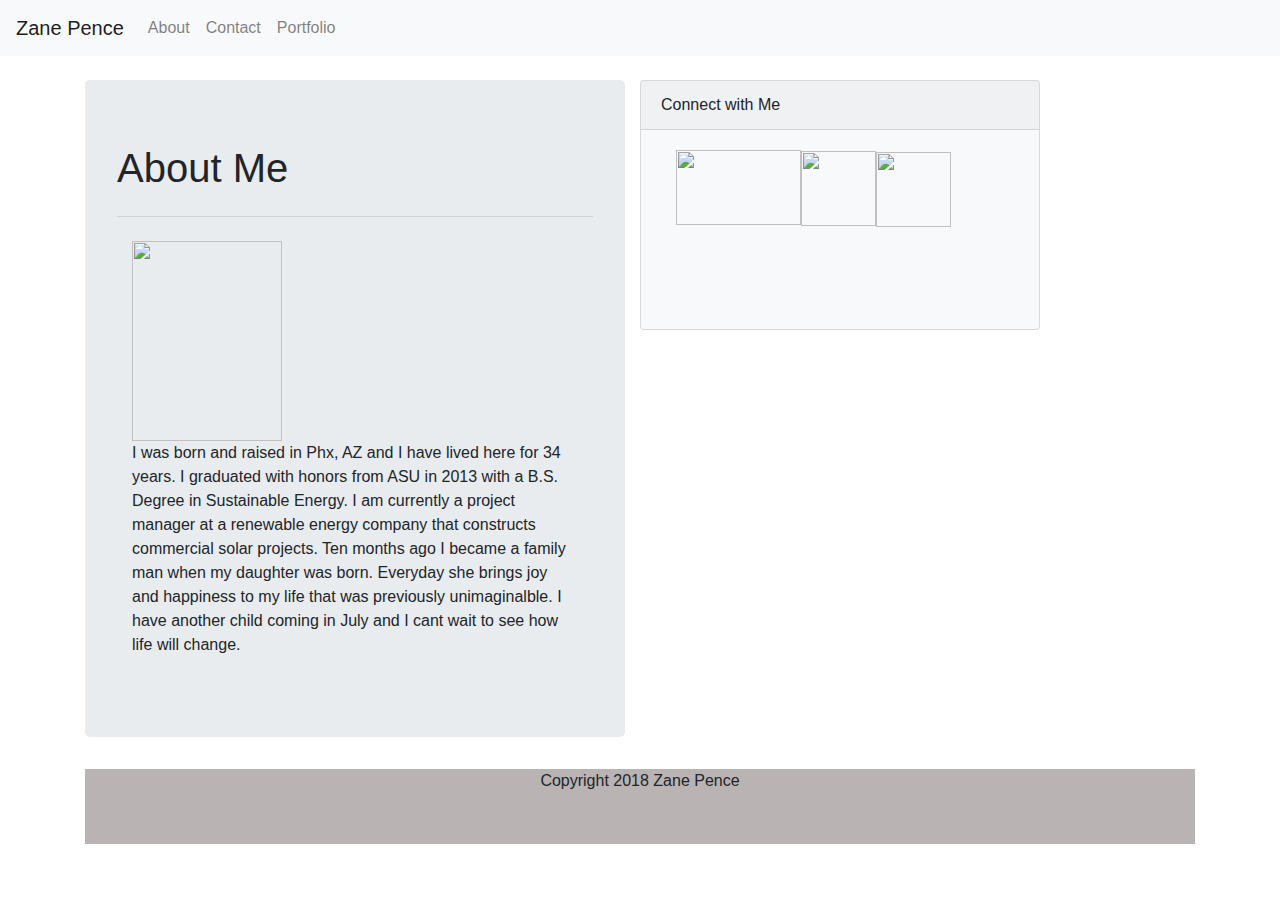
==== index.html @ 5597c78e "Final Layout" ====
<!DOCTYPE html>
<html lang="en">
<head>
    <meta charset="UTF-8">
    <meta name="viewport" content="width=device-width, initial-scale=1.0">
    <meta http-equiv="X-UA-Compatible" content="ie=edge">
    <title>About Me</title>

    <link rel="stylesheet" href="https://maxcdn.bootstrapcdn.com/bootstrap/4.0.0/css/bootstrap.min.css" integrity="sha384-Gn5384xqQ1aoWXA+058RXPxPg6fy4IWvTNh0E263XmFcJlSAwiGgFAW/dAiS6JXm" crossorigin="anonymous">
    <link rel="stylesheet" type="text/css" href="assets/css/style.css">
    <link rel="stylesheet" type="text/css" href="assets/css/reset.css">

  </head>


<body>
    
        <nav class="navbar navbar-expand-lg navbar-light bg-light">
                <a class="navbar-brand" href="#">Zane Pence</a>
                <button class="navbar-toggler" type="button" data-toggle="collapse" data-target="#navbarSupportedContent" aria-controls="navbarSupportedContent" aria-expanded="false" aria-label="Toggle navigation">
                  <span class="navbar-toggler-icon"></span>
                </button>
              
                <div class="collapse navbar-collapse" id="navbarSupportedContent">
                  <ul class="navbar-nav mr-auto">
                    
                    <li class="nav-item">
                      <a class="nav-link" href="index.html">About</a>
                    </li>
                    <li class="nav-item">
                      <a class="nav-link" href="contact.html">Contact</a>
                    </li>
                    <li class="nav-item">
                      <a class="nav-link" href="portfolio.html">Portfolio</a>
                    </li>
                </div>
              </nav> <br>     
             
            <div class="container">
               <div class="row">
                    <div class="col-xs-12 col-sm-12 col-med-6 col-lg-6 col-xl-6">
                            <div class="jumbotron">
                                    <h1 class="display-8">About Me</h1>
                                        
                                    <hr class="my-4">
                                    
                                    <div class="col-2">
                                        <img src="https://scontent-lax3-2.xx.fbcdn.net/v/t1.0-9/1480771_567685589966763_722156356_n.jpg?oh=94a8a939e86306e683fb1c685b61f5dc&oe=5ADFCDD8" style="height:200px; width: 150px" alt="">
                                    </div>
                                    
                                    <div class="col-12">
                                        <p class="pull-left;">I was born and raised in Phx, AZ and I have lived here for 34 years. I graduated with honors from ASU in 2013 with a B.S. Degree in Sustainable Energy. I am currently a project manager at a renewable energy company that constructs commercial solar projects. Ten months ago I became a family man when my daughter was born. Everyday she brings joy and happiness to my life that was previously unimaginalble. I have another child coming in July and I cant wait to see how life will change.   </p>
                                    </div>
                                     
                            </div>
                    </div>
                
                  <div class="card bg-light mb-3" style="width: 400px; height: 250px;">
                        <div class="card-header">Connect with Me</div>
                        <div class="card-body">
                            <div class="col-sm-12 col-md-12">
                                <img src="https://imageog.flaticon.com/icons/png/512/38/38401.png?size=1200x630f&pad=10,10,10,10&ext=png&bg=FFFFFFFF" style="height:75px; width: 125px; float: left;" alt="">
                            </div>
                            <div class="col-sm-12 col-md-12">
                                <img src="https://cdn1.iconfinder.com/data/icons/logotypes/32/square-linkedin-512.png" style="height:75px; width: 75px; float: left;" alt="">
                            </div>
                            <div class="col-sm-12 col-md-12">
                                <img src="https://i.stack.imgur.com/JVX13.png" style="height:75px; width: 75px; float: left;" alt="">
                            </div>
                         
                          
                          
                        </div>
                    </div>
               </div>
                
               
                <div class="row">
                  <div class="col-12">
                      <footer style="background-color: rgb(185, 179, 179); height: 75px; text-align: center; padding-top; 20px;">Copyright 2018 Zane Pence</footer>
                    </div>
                </div>
            </div> 
              
    
        















            </body>



</html>
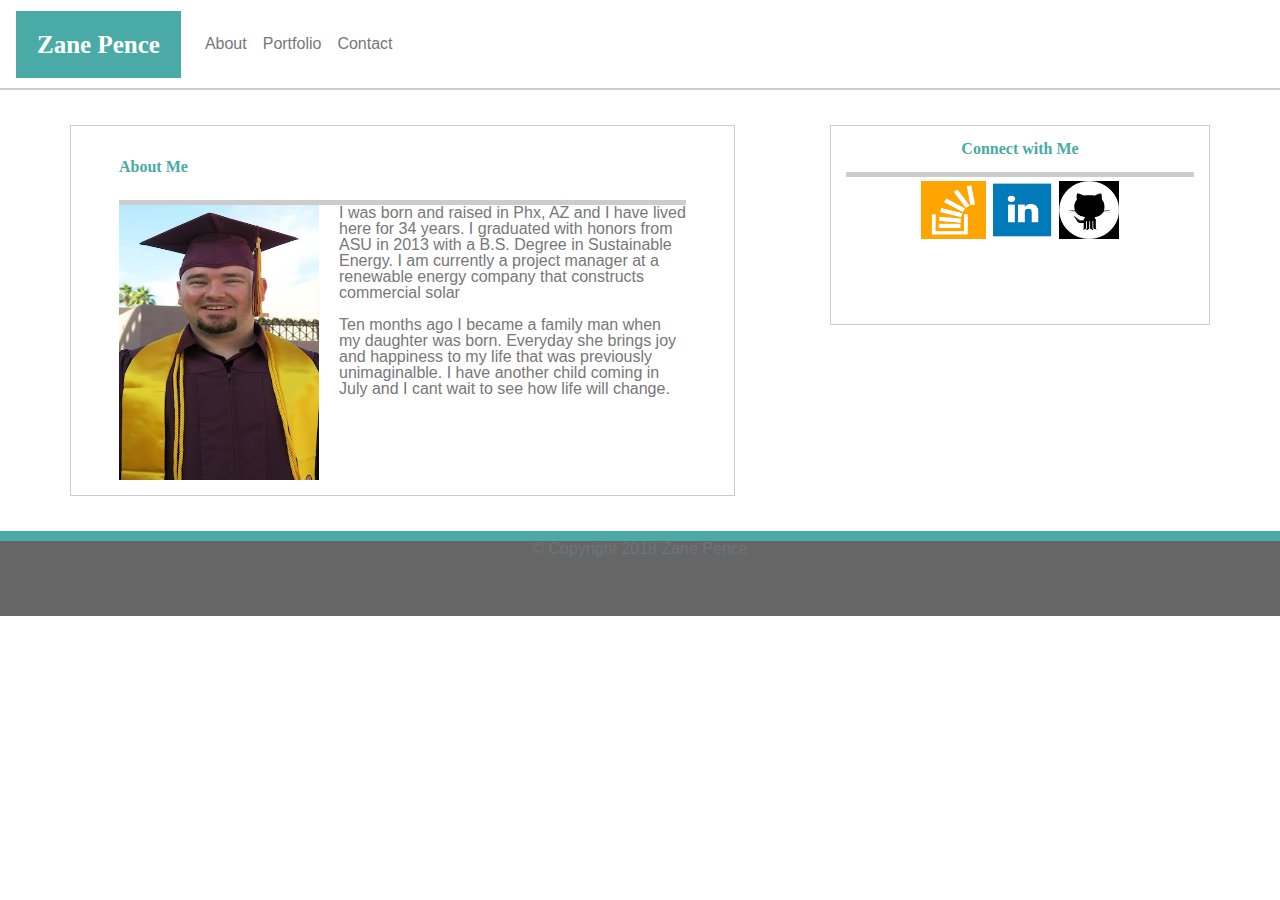
==== commit 3403271e: "Added changes to index and contact" ====
--- a/index.html
+++ b/index.html
@@ -6,101 +6,69 @@
     <meta http-equiv="X-UA-Compatible" content="ie=edge">
     <title>About Me</title>
 
+    <script src="https://code.jquery.com/jquery-3.2.1.slim.min.js" integrity="sha384-KJ3o2DKtIkvYIK3UENzmM7KCkRr/rE9/Qpg6aAZGJwFDMVNA/GpGFF93hXpG5KkN" crossorigin="anonymous"></script>
+    <script src="https://cdnjs.cloudflare.com/ajax/libs/popper.js/1.12.9/umd/popper.min.js" integrity="sha384-ApNbgh9B+Y1QKtv3Rn7W3mgPxhU9K/ScQsAP7hUibX39j7fakFPskvXusvfa0b4Q" crossorigin="anonymous"></script>
+    <script src="https://maxcdn.bootstrapcdn.com/bootstrap/4.0.0/js/bootstrap.min.js" integrity="sha384-JZR6Spejh4U02d8jOt6vLEHfe/JQGiRRSQQxSfFWpi1MquVdAyjUar5+76PVCmYl" crossorigin="anonymous"></script>
     <link rel="stylesheet" href="https://maxcdn.bootstrapcdn.com/bootstrap/4.0.0/css/bootstrap.min.css" integrity="sha384-Gn5384xqQ1aoWXA+058RXPxPg6fy4IWvTNh0E263XmFcJlSAwiGgFAW/dAiS6JXm" crossorigin="anonymous">
+    <link rel="stylesheet" type="text/css" href="assets/css/reset.css">
     <link rel="stylesheet" type="text/css" href="assets/css/style.css">
-    <link rel="stylesheet" type="text/css" href="assets/css/reset.css">
-
-  </head>
-
+</head>
 
 <body>
-    
-        <nav class="navbar navbar-expand-lg navbar-light bg-light">
-                <a class="navbar-brand" href="#">Zane Pence</a>
-                <button class="navbar-toggler" type="button" data-toggle="collapse" data-target="#navbarSupportedContent" aria-controls="navbarSupportedContent" aria-expanded="false" aria-label="Toggle navigation">
+
+        <nav class="navbar navbar-expand">
+                <a class="navbar-brand" href="index.html"><h2>Zane Pence</h2></a>
+                <button class="navbar-toggler" type="button" data-toggle="collapse" data-target="#navbarNav" aria-controls="navbarNav" aria-expanded="false" aria-label="Toggle navigation">
                   <span class="navbar-toggler-icon"></span>
                 </button>
-              
-                <div class="collapse navbar-collapse" id="navbarSupportedContent">
+                <div class="collapse navbar-collapse" id="navbarNav">
                   <ul class="navbar-nav mr-auto">
-                    
-                    <li class="nav-item">
-                      <a class="nav-link" href="index.html">About</a>
+                    <li class="nav-item active">
+                      <a class="nav-link nav-buttons" href="index.html">About <span class="sr-only">(current)</span></a>
                     </li>
                     <li class="nav-item">
-                      <a class="nav-link" href="contact.html">Contact</a>
+                      <a class="nav-link nav-buttons" href="portfolio.html">Portfolio</a>
                     </li>
                     <li class="nav-item">
-                      <a class="nav-link" href="portfolio.html">Portfolio</a>
+                      <a class="nav-link nav-buttons" href="contact.html">Contact</a>
                     </li>
+                  </ul>
                 </div>
-              </nav> <br>     
-             
-            <div class="container">
-               <div class="row">
-                    <div class="col-xs-12 col-sm-12 col-med-6 col-lg-6 col-xl-6">
-                            <div class="jumbotron">
-                                    <h1 class="display-8">About Me</h1>
-                                        
-                                    <hr class="my-4">
-                                    
-                                    <div class="col-2">
-                                        <img src="https://scontent-lax3-2.xx.fbcdn.net/v/t1.0-9/1480771_567685589966763_722156356_n.jpg?oh=94a8a939e86306e683fb1c685b61f5dc&oe=5ADFCDD8" style="height:200px; width: 150px" alt="">
-                                    </div>
-                                    
-                                    <div class="col-12">
-                                        <p class="pull-left;">I was born and raised in Phx, AZ and I have lived here for 34 years. I graduated with honors from ASU in 2013 with a B.S. Degree in Sustainable Energy. I am currently a project manager at a renewable energy company that constructs commercial solar projects. Ten months ago I became a family man when my daughter was born. Everyday she brings joy and happiness to my life that was previously unimaginalble. I have another child coming in July and I cant wait to see how life will change.   </p>
-                                    </div>
-                                     
-                            </div>
+              </nav>
+    
+    <div class="container">
+        <div class="row justify-content-between">
+            <div class="col-xl-7 col-sm-12 col-md-12">
+                <div id ="maincontent">
+                    <h2 id="title">About Me</h2>
+                    <img id ="zane" alt="Picture of Zane" src="assets/images/grad-pic.jpg" width="200" height="275">   
+                    <p>I was born and raised in Phx, AZ and I have lived here for 34 years. I graduated with honors from ASU in 2013 with a B.S. Degree in Sustainable Energy. I am currently a project manager at a renewable energy company that constructs commercial solar <br><br> Ten months ago I became a family man when my daughter was born. Everyday she brings joy and happiness to my life that was previously unimaginalble. I have another child coming in July and I cant wait to see how life will change.</p>
+                </div>    
+            </div>
+            <div class="col-xl-4 col-sm-12 col-md-12">
+                    <div id="sidebar">
+                        <div id="sidecontent">
+                            <h3 id="connect">Connect with Me</h3>
+                             <div class ="col-">
+                                    <a href="#"><img id ="b3" src="assets/images/stack-overflow.png" alt="stackoverflow logo" height="58" width="65"></a> 
+                                    <a href="#"><img id ="b2" src="assets/images/linked-in.png" alt="linkedin logo" style="padding-top:3px;" height="62" width="65"></a> 
+                                    <a href="#"><img id ="b1" src="assets/images/git-hub.png" alt="github logo" height="58" width="60"></a> 
+                            </div>    
+                        </div>    
                     </div>
-                
-                  <div class="card bg-light mb-3" style="width: 400px; height: 250px;">
-                        <div class="card-header">Connect with Me</div>
-                        <div class="card-body">
-                            <div class="col-sm-12 col-md-12">
-                                <img src="https://imageog.flaticon.com/icons/png/512/38/38401.png?size=1200x630f&pad=10,10,10,10&ext=png&bg=FFFFFFFF" style="height:75px; width: 125px; float: left;" alt="">
-                            </div>
-                            <div class="col-sm-12 col-md-12">
-                                <img src="https://cdn1.iconfinder.com/data/icons/logotypes/32/square-linkedin-512.png" style="height:75px; width: 75px; float: left;" alt="">
-                            </div>
-                            <div class="col-sm-12 col-md-12">
-                                <img src="https://i.stack.imgur.com/JVX13.png" style="height:75px; width: 75px; float: left;" alt="">
-                            </div>
-                         
-                          
-                          
-                        </div>
-                    </div>
-               </div>
-                
-               
-                <div class="row">
-                  <div class="col-12">
-                      <footer style="background-color: rgb(185, 179, 179); height: 75px; text-align: center; padding-top; 20px;">Copyright 2018 Zane Pence</footer>
-                    </div>
-                </div>
-            </div> 
-              
+            </div>
+        </div>
+    </div> 
+    <footer class="footer">
+        <div class="container">
+            <span class="text-muted">© Copyright 2018 Zane Pence</span>
+        </div>
+    </footer>      
     
         
 
 
 
 
-
-
-
-
-
-
-
-
-
-
-
-            </body>
-
-
-
+</body>
 </html>--- a/assets/css/style.css
+++ b/assets/css/style.css
@@ -0,0 +1,128 @@
+body{
+    background-image: url("../images/concrete-texture.png");
+    font-family: "Arial", 'Helvetica Neue', Helvetica, sans-serif;
+    color: #777777;
+    
+}
+
+h1, h2, h3, h4, h5{
+    font-family: "Georgia", Times, Times New Roman, serif;
+    font-weight: bold;
+}
+
+.navbar-brand{
+    font-size: 25px;
+    font-weight: bold;
+    color: white;
+    background-color: #4aaaa5;
+    padding: 21px;
+}
+
+.navbar-nav{
+    
+}
+
+.nav-buttons{
+    color: #777777;;
+}
+
+.navbar{
+    height: 90px;
+    background-color: #ffffff;
+    border-bottom-style: solid;
+    border-width: 2px;
+    border-color: #cccccc;
+    
+}
+
+.col-xl-7{
+    background-color: white;
+    margin-top: 35px;
+    margin-bottom: 35px;
+    margin-right: 45px;
+    border-style: solid;
+    border-width:1px;
+    border-color:#cccccc;
+}
+
+#maincontent{
+    margin: 33px;
+}
+
+#title{
+    border-bottom-style: solid;
+    border-width: 5px;
+    border-bottom-color: #cccccc;
+    padding-bottom: 25px;
+    color: #4aaaa5;
+}
+
+#zane {
+    margin-right: 20px;
+    margin-bottom:15px;
+    float: left;
+}
+
+.col-xl-4{
+    height: 200px;
+    background-color: white;
+    margin-top: 35px;
+    margin-bottom: 35px;
+    text-align: center;
+    border-style: solid;
+    border-width:1px;
+    border-color:#cccccc;
+}
+
+#connect{
+    border-bottom-style: solid;
+    border-width: 5px;
+    border-bottom-color: #cccccc;
+    padding: 15px;
+    color: #4aaaa5;
+}
+
+
+.footer{
+    text-align: center;
+    background-color: #666666;
+    height: 85px;
+    border-top-style: solid;
+    border-color: #4aaaa5;
+    border-width: 10px;
+}
+
+/* Contact Page */
+
+#contact{
+    border-bottom-style: solid;
+    border-width: 5px;
+    border-bottom-color: #cccccc;
+    padding-bottom: 20px;
+    color: #4aaaa5;
+}
+
+/* Portfolio Page */
+
+.photos{
+    margin: 10px;
+}
+
+
+.card{
+    margin: 10px;
+}
+
+.card-text{
+    color: white;
+}
+
+.card-body{
+    background-color: #4aaaa5;
+}
+
+.portfolio-link{
+    color: white;
+    padding: 0;
+}
+
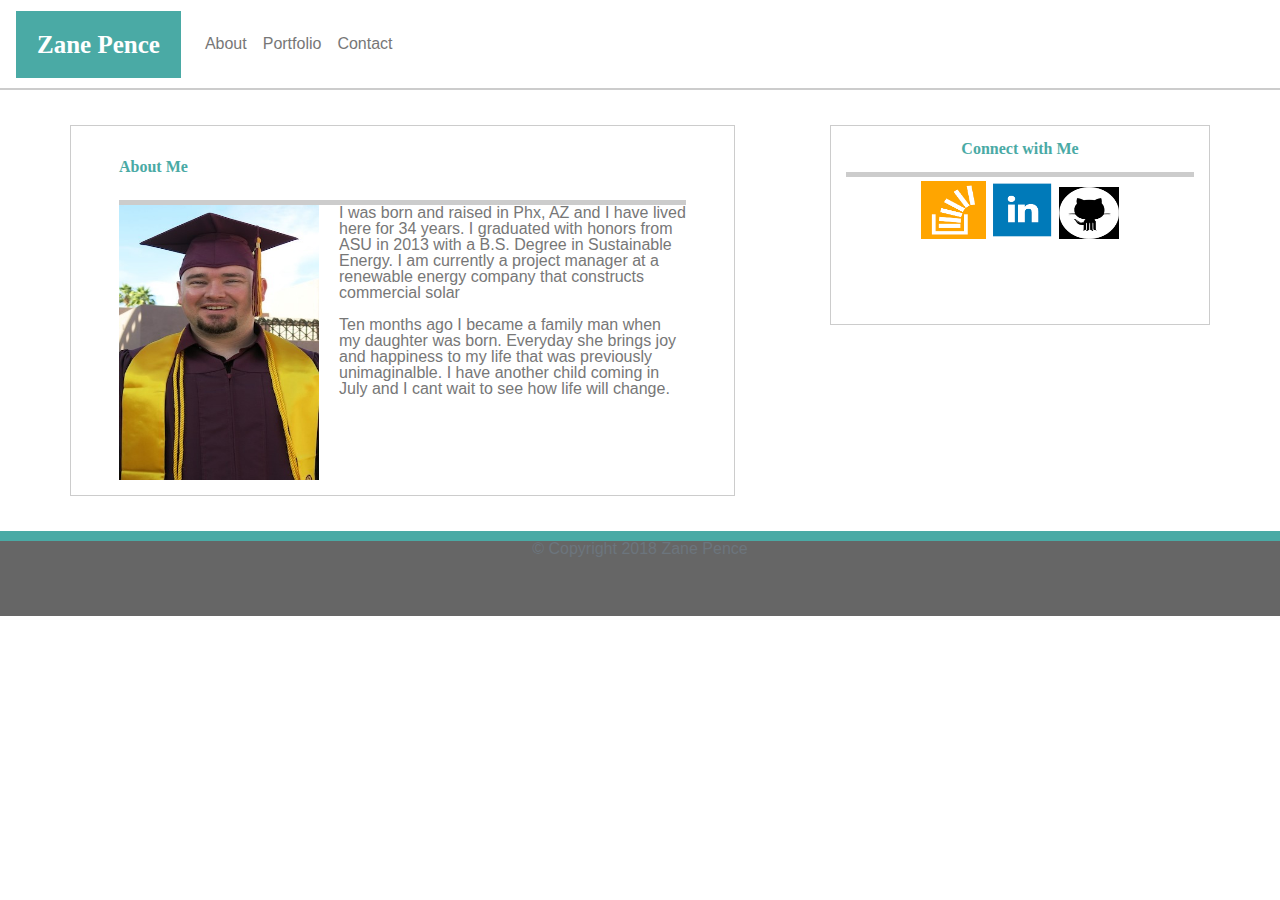
==== commit d48322b2: "updated" ====
--- a/index.html
+++ b/index.html
@@ -52,7 +52,7 @@
                              <div class ="col-">
                                     <a href="#"><img id ="b3" src="assets/images/stack-overflow.png" alt="stackoverflow logo" height="58" width="65"></a> 
                                     <a href="#"><img id ="b2" src="assets/images/linked-in.png" alt="linkedin logo" style="padding-top:3px;" height="62" width="65"></a> 
-                                    <a href="#"><img id ="b1" src="assets/images/git-hub.png" alt="github logo" height="58" width="60"></a> 
+                                    <a href="#"><img id ="b1" src="assets/images/git-hub.png" alt="github logo" height="52" width="60"></a> 
                             </div>    
                         </div>    
                     </div>
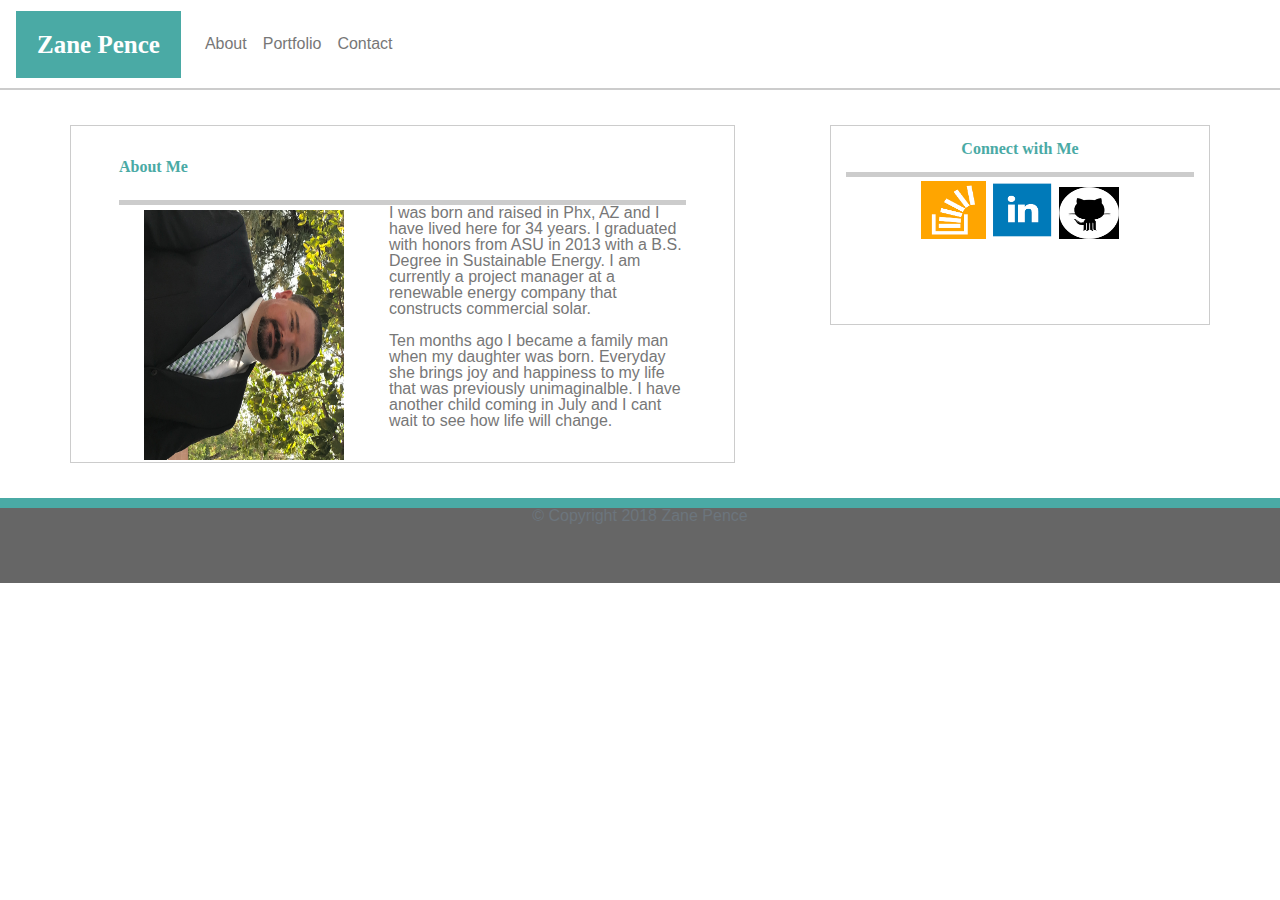
==== commit 6229cd46: "added new photo to index" ====
--- a/index.html
+++ b/index.html
@@ -1,74 +1,97 @@
 <!DOCTYPE html>
 <html lang="en">
+
 <head>
     <meta charset="UTF-8">
     <meta name="viewport" content="width=device-width, initial-scale=1.0">
     <meta http-equiv="X-UA-Compatible" content="ie=edge">
     <title>About Me</title>
 
-    <script src="https://code.jquery.com/jquery-3.2.1.slim.min.js" integrity="sha384-KJ3o2DKtIkvYIK3UENzmM7KCkRr/rE9/Qpg6aAZGJwFDMVNA/GpGFF93hXpG5KkN" crossorigin="anonymous"></script>
-    <script src="https://cdnjs.cloudflare.com/ajax/libs/popper.js/1.12.9/umd/popper.min.js" integrity="sha384-ApNbgh9B+Y1QKtv3Rn7W3mgPxhU9K/ScQsAP7hUibX39j7fakFPskvXusvfa0b4Q" crossorigin="anonymous"></script>
-    <script src="https://maxcdn.bootstrapcdn.com/bootstrap/4.0.0/js/bootstrap.min.js" integrity="sha384-JZR6Spejh4U02d8jOt6vLEHfe/JQGiRRSQQxSfFWpi1MquVdAyjUar5+76PVCmYl" crossorigin="anonymous"></script>
-    <link rel="stylesheet" href="https://maxcdn.bootstrapcdn.com/bootstrap/4.0.0/css/bootstrap.min.css" integrity="sha384-Gn5384xqQ1aoWXA+058RXPxPg6fy4IWvTNh0E263XmFcJlSAwiGgFAW/dAiS6JXm" crossorigin="anonymous">
+    <script src="https://code.jquery.com/jquery-3.2.1.slim.min.js" integrity="sha384-KJ3o2DKtIkvYIK3UENzmM7KCkRr/rE9/Qpg6aAZGJwFDMVNA/GpGFF93hXpG5KkN"
+        crossorigin="anonymous"></script>
+    <script src="https://cdnjs.cloudflare.com/ajax/libs/popper.js/1.12.9/umd/popper.min.js" integrity="sha384-ApNbgh9B+Y1QKtv3Rn7W3mgPxhU9K/ScQsAP7hUibX39j7fakFPskvXusvfa0b4Q"
+        crossorigin="anonymous"></script>
+    <script src="https://maxcdn.bootstrapcdn.com/bootstrap/4.0.0/js/bootstrap.min.js" integrity="sha384-JZR6Spejh4U02d8jOt6vLEHfe/JQGiRRSQQxSfFWpi1MquVdAyjUar5+76PVCmYl"
+        crossorigin="anonymous"></script>
+    <link rel="stylesheet" href="https://maxcdn.bootstrapcdn.com/bootstrap/4.0.0/css/bootstrap.min.css" integrity="sha384-Gn5384xqQ1aoWXA+058RXPxPg6fy4IWvTNh0E263XmFcJlSAwiGgFAW/dAiS6JXm"
+        crossorigin="anonymous">
     <link rel="stylesheet" type="text/css" href="assets/css/reset.css">
     <link rel="stylesheet" type="text/css" href="assets/css/style.css">
 </head>
 
 <body>
 
-        <nav class="navbar navbar-expand">
-                <a class="navbar-brand" href="index.html"><h2>Zane Pence</h2></a>
-                <button class="navbar-toggler" type="button" data-toggle="collapse" data-target="#navbarNav" aria-controls="navbarNav" aria-expanded="false" aria-label="Toggle navigation">
-                  <span class="navbar-toggler-icon"></span>
-                </button>
-                <div class="collapse navbar-collapse" id="navbarNav">
-                  <ul class="navbar-nav mr-auto">
-                    <li class="nav-item active">
-                      <a class="nav-link nav-buttons" href="index.html">About <span class="sr-only">(current)</span></a>
-                    </li>
-                    <li class="nav-item">
-                      <a class="nav-link nav-buttons" href="portfolio.html">Portfolio</a>
-                    </li>
-                    <li class="nav-item">
-                      <a class="nav-link nav-buttons" href="contact.html">Contact</a>
-                    </li>
-                  </ul>
-                </div>
-              </nav>
-    
+    <nav class="navbar navbar-expand">
+        <a class="navbar-brand" href="index.html">
+            <h2>Zane Pence</h2>
+        </a>
+        <button class="navbar-toggler" type="button" data-toggle="collapse" data-target="#navbarNav" aria-controls="navbarNav" aria-expanded="false"
+            aria-label="Toggle navigation">
+            <span class="navbar-toggler-icon"></span>
+        </button>
+        <div class="collapse navbar-collapse" id="navbarNav">
+            <ul class="navbar-nav mr-auto">
+                <li class="nav-item active">
+                    <a class="nav-link nav-buttons" href="index.html">About
+                        <span class="sr-only">(current)</span>
+                    </a>
+                </li>
+                <li class="nav-item">
+                    <a class="nav-link nav-buttons" href="portfolio.html">Portfolio</a>
+                </li>
+                <li class="nav-item">
+                    <a class="nav-link nav-buttons" href="contact.html">Contact</a>
+                </li>
+            </ul>
+        </div>
+    </nav>
+
     <div class="container">
         <div class="row justify-content-between">
             <div class="col-xl-7 col-sm-12 col-md-12">
-                <div id ="maincontent">
+                <div id="maincontent">
                     <h2 id="title">About Me</h2>
-                    <img id ="zane" alt="Picture of Zane" src="assets/images/grad-pic.jpg" width="200" height="275">   
-                    <p>I was born and raised in Phx, AZ and I have lived here for 34 years. I graduated with honors from ASU in 2013 with a B.S. Degree in Sustainable Energy. I am currently a project manager at a renewable energy company that constructs commercial solar <br><br> Ten months ago I became a family man when my daughter was born. Everyday she brings joy and happiness to my life that was previously unimaginalble. I have another child coming in July and I cant wait to see how life will change.</p>
-                </div>    
+                    <img id="zane" alt="Picture of Zane" src="assets/images/Pro1.jpg" width="250" height="200">
+                    <p>I was born and raised in Phx, AZ and I have lived here for 34 years. I graduated with honors from ASU
+                        in 2013 with a B.S. Degree in Sustainable Energy. I am currently a project manager at a renewable
+                        energy company that constructs commercial solar.
+                        <br>
+                        <br> Ten months ago I became a family man when my daughter was born. Everyday she brings joy and happiness
+                        to my life that was previously unimaginalble. I have another child coming in July and I cant wait
+                        to see how life will change.</p>
+                </div>
             </div>
             <div class="col-xl-4 col-sm-12 col-md-12">
-                    <div id="sidebar">
-                        <div id="sidecontent">
-                            <h3 id="connect">Connect with Me</h3>
-                             <div class ="col-">
-                                    <a href="#"><img id ="b3" src="assets/images/stack-overflow.png" alt="stackoverflow logo" height="58" width="65"></a> 
-                                    <a href="#"><img id ="b2" src="assets/images/linked-in.png" alt="linkedin logo" style="padding-top:3px;" height="62" width="65"></a> 
-                                    <a href="#"><img id ="b1" src="assets/images/git-hub.png" alt="github logo" height="52" width="60"></a> 
-                            </div>    
-                        </div>    
+                <div id="sidebar">
+                    <div id="sidecontent">
+                        <h3 id="connect">Connect with Me</h3>
+                        <div class="col-">
+                            <a href="#">
+                                <img id="b3" src="assets/images/stack-overflow.png" alt="stackoverflow logo" height="58" width="65">
+                            </a>
+                            <a href="https://www.linkedin.com/in/zane-pence/">
+                                <img id="b2" src="assets/images/linked-in.png" alt="linkedin logo" style="padding-top:3px;" height="62" width="65">
+                            </a>
+                            <a href="https://github.com/ztpence">
+                                <img id="b1" src="assets/images/git-hub.png" alt="github logo" height="52" width="60">
+                            </a>
+                        </div>
                     </div>
+                </div>
             </div>
         </div>
-    </div> 
+    </div>
     <footer class="footer">
         <div class="container">
             <span class="text-muted">© Copyright 2018 Zane Pence</span>
         </div>
-    </footer>      
-    
-        
+    </footer>
+
+
 
 
 
 
 </body>
+
 </html>--- a/assets/css/style.css
+++ b/assets/css/style.css
@@ -60,7 +60,11 @@
 #zane {
     margin-right: 20px;
     margin-bottom:15px;
+    margin-top: 30px;
     float: left;
+    transform: rotate(90deg);
+
+    
 }
 
 .col-xl-4{
